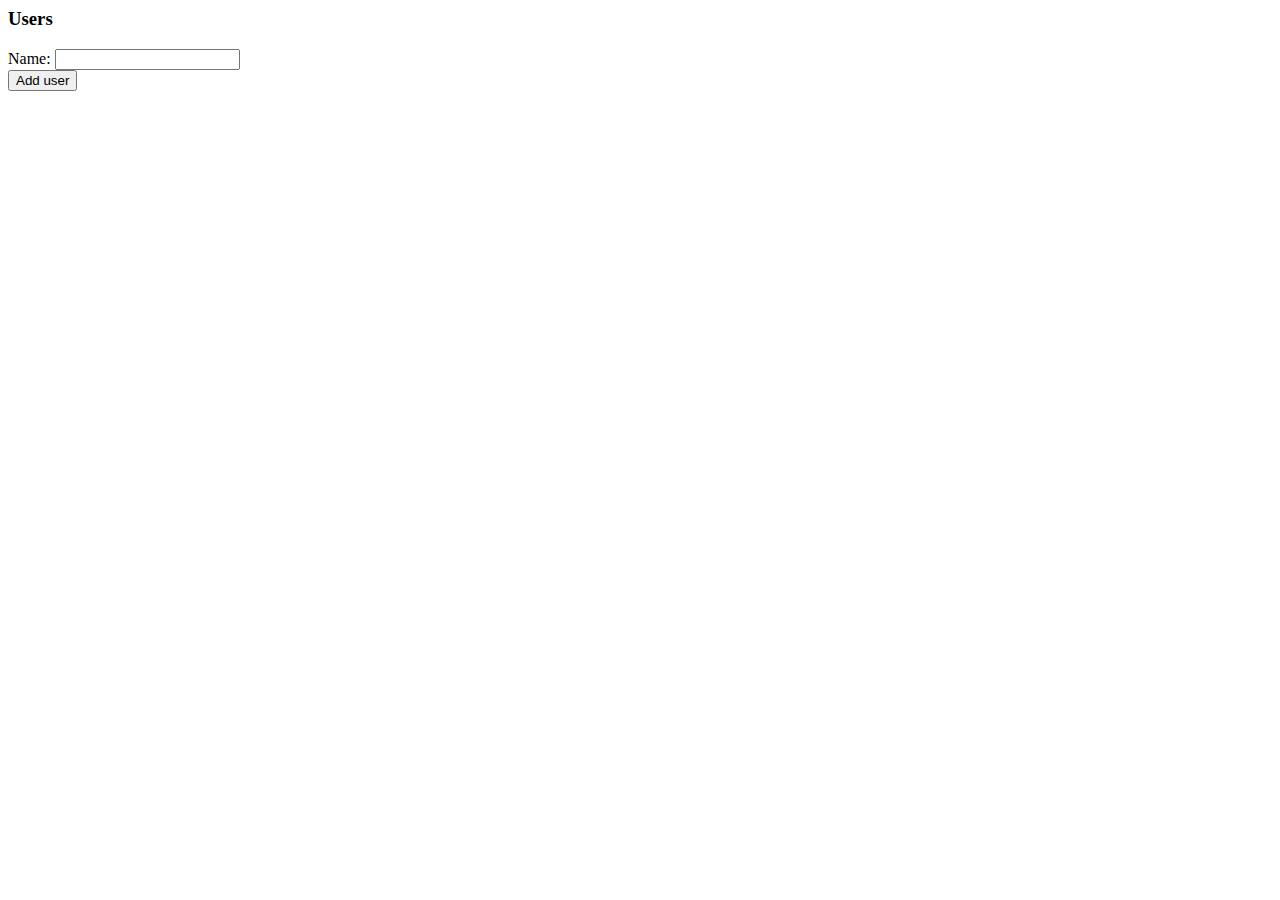
==== WebBeaverExample/view/users.html @ f48efc56 "Merge pull request #1 from RickLugtigheid/feature-http" ====
﻿<html>
<head>

</head>
<body>
    <h3>Users</h3>

    <form action='/user' method='POST'>
        Name: <input type='text' name='name' />
        <br>
        <input type='submit' name='submit' value='Add user' />
    </form>
</body>
</html>
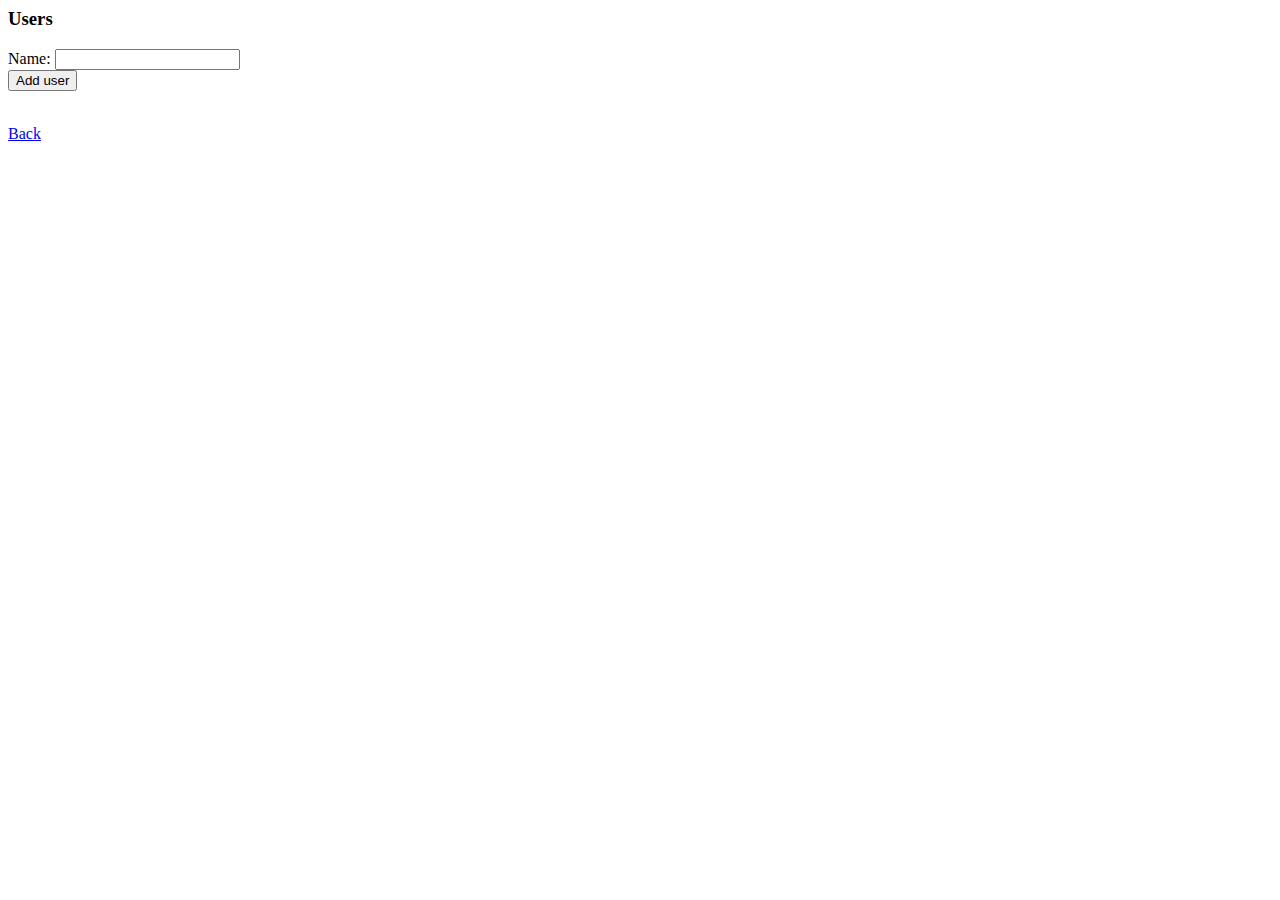
==== commit 2800ea9b: "Added RuleAttribute for routes" ====
--- a/WebBeaverExample/view/users.html
+++ b/WebBeaverExample/view/users.html
@@ -1,14 +1,15 @@
 ﻿<html>
-<head>
-
-</head>
-<body>
-    <h3>Users</h3>
-
-    <form action='/user' method='POST'>
-        Name: <input type='text' name='name' />
-        <br>
-        <input type='submit' name='submit' value='Add user' />
-    </form>
-</body>
+    <head>
+        <link rel="stylesheet" href="/style.css">
+    </head>
+    <body>
+        <h3>Users</h3>
+        <form action='/api/user' method='POST'>
+            Name: <input type='text' name='name' />
+            <br>
+            <input type='submit' name='submit' value='Add user' />
+        </form>
+        <br />
+        <a href="/">Back</a>
+    </body>
 </html>